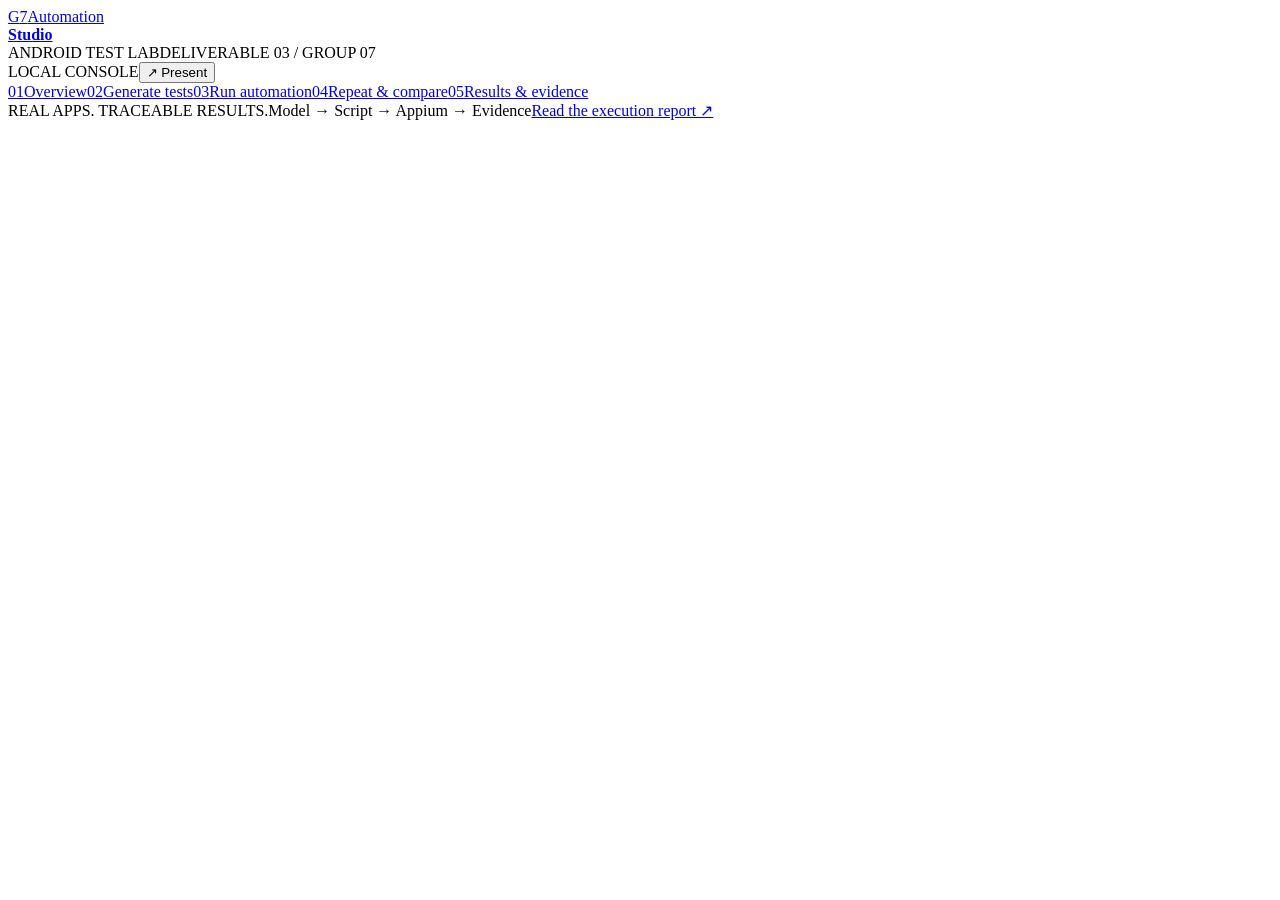
==== static/library/index.html @ b6d838ab "Publish Group 7 Android automation, live workbench, and preserved evidence" ====
<!doctype html>
<html lang="en"><head><meta charset="utf-8"><meta name="viewport" content="width=device-width,initial-scale=1"><title>Group 7 — Automation Studio</title><link rel="stylesheet" href="/library/style.css"></head>
<body>
<header class="masthead"><a class="brand" href="#overview"><span class="brandmark">G<span>7</span></span><span>Automation<br><b>Studio</b></span></a><div class="edition">ANDROID TEST LAB<span>DELIVERABLE 03 / GROUP 07</span></div><div class="top-actions"><span class="local-dot"></span><span>LOCAL CONSOLE</span><button class="icon-button" id="projector" title="Toggle projection mode" aria-pressed="false">↗ <span>Present</span></button></div></header>
<nav class="steps" aria-label="Demonstration steps"><a href="#overview" data-step="overview"><span>01</span>Overview</a><a href="#generate" data-step="generate"><span>02</span>Generate tests</a><a href="#run" data-step="run"><span>03</span>Run automation</a><a href="#repeat" data-step="repeat"><span>04</span>Repeat & compare</a><a href="#evidence" data-step="evidence"><span>05</span>Results & evidence</a></nav>
<main id="main" tabindex="-1"><section id="overview" class="view"></section><section id="generate" class="view" hidden></section><section id="run" class="view" hidden></section><section id="repeat" class="view" hidden></section><section id="evidence" class="view" hidden></section></main>
<footer class="page-footer"><span>REAL APPS. TRACEABLE RESULTS.</span><span>Model → Script → Appium → Evidence</span><a href="/api/file?origin=reference&path=documents/REPORT_EN_UPDATED.md" target="_blank" rel="noopener">Read the execution report ↗</a></footer>
<div id="toast" role="status" aria-live="polite"></div>
<dialog id="detail-dialog"><button class="close-dialog" aria-label="Close evidence">×</button><div id="dialog-body"></div></dialog>
<script src="/library/app.js"></script></body></html>
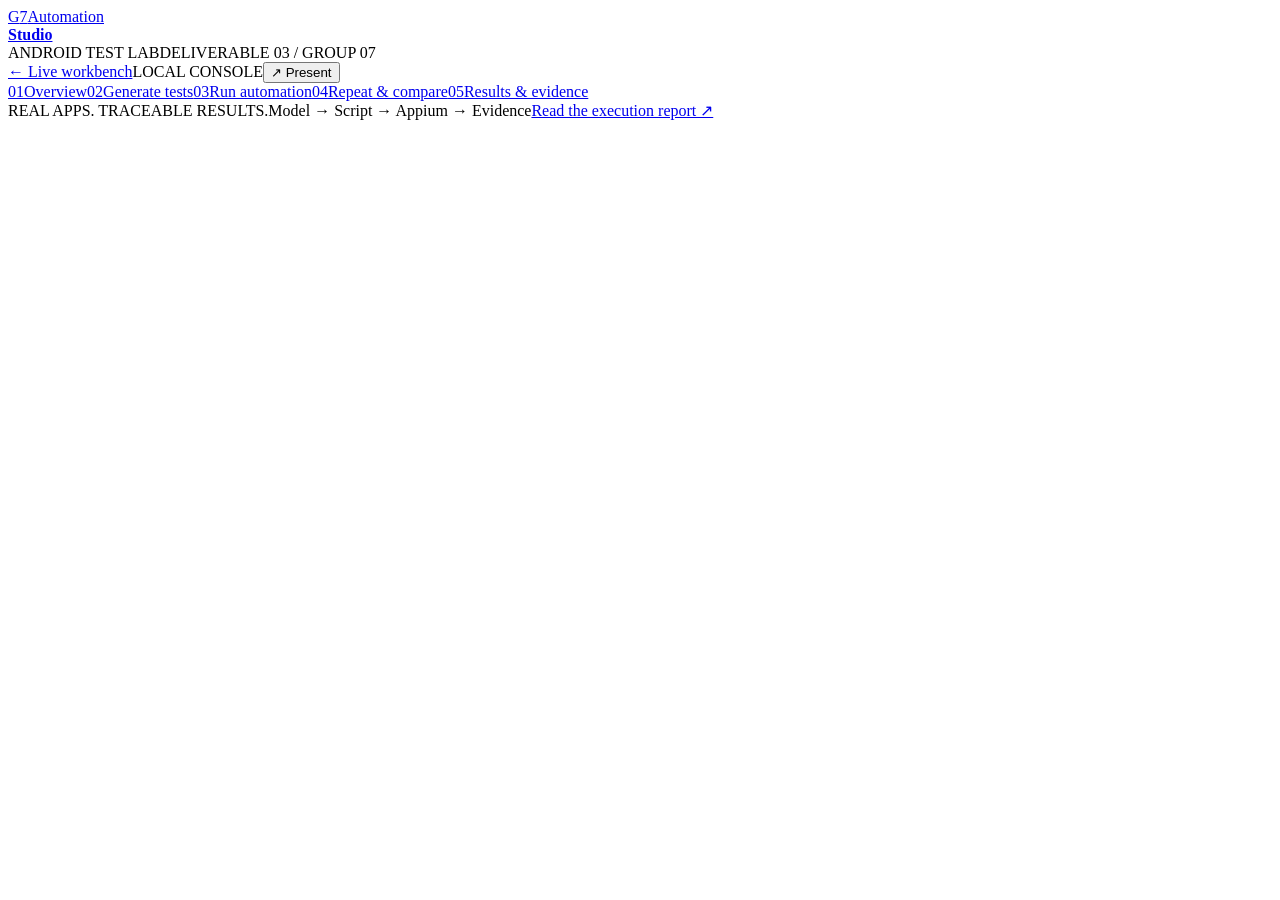
==== commit 2a26fd9d: "One place to run, clear connection state, local times - The evidence library no longer starts or sto" ====
--- a/static/library/index.html
+++ b/static/library/index.html
@@ -1,7 +1,7 @@
 <!doctype html>
 <html lang="en"><head><meta charset="utf-8"><meta name="viewport" content="width=device-width,initial-scale=1"><title>Group 7 — Automation Studio</title><link rel="stylesheet" href="/library/style.css"></head>
 <body>
-<header class="masthead"><a class="brand" href="#overview"><span class="brandmark">G<span>7</span></span><span>Automation<br><b>Studio</b></span></a><div class="edition">ANDROID TEST LAB<span>DELIVERABLE 03 / GROUP 07</span></div><div class="top-actions"><span class="local-dot"></span><span>LOCAL CONSOLE</span><button class="icon-button" id="projector" title="Toggle projection mode" aria-pressed="false">↗ <span>Present</span></button></div></header>
+<header class="masthead"><a class="brand" href="#overview"><span class="brandmark">G<span>7</span></span><span>Automation<br><b>Studio</b></span></a><div class="edition">ANDROID TEST LAB<span>DELIVERABLE 03 / GROUP 07</span></div><div class="top-actions"><a class="icon-button workbench-link" href="/">← Live workbench</a><span class="local-dot"></span><span>LOCAL CONSOLE</span><button class="icon-button" id="projector" title="Toggle projection mode" aria-pressed="false">↗ <span>Present</span></button></div></header>
 <nav class="steps" aria-label="Demonstration steps"><a href="#overview" data-step="overview"><span>01</span>Overview</a><a href="#generate" data-step="generate"><span>02</span>Generate tests</a><a href="#run" data-step="run"><span>03</span>Run automation</a><a href="#repeat" data-step="repeat"><span>04</span>Repeat & compare</a><a href="#evidence" data-step="evidence"><span>05</span>Results & evidence</a></nav>
 <main id="main" tabindex="-1"><section id="overview" class="view"></section><section id="generate" class="view" hidden></section><section id="run" class="view" hidden></section><section id="repeat" class="view" hidden></section><section id="evidence" class="view" hidden></section></main>
 <footer class="page-footer"><span>REAL APPS. TRACEABLE RESULTS.</span><span>Model → Script → Appium → Evidence</span><a href="/api/file?origin=reference&path=documents/REPORT_EN_UPDATED.md" target="_blank" rel="noopener">Read the execution report ↗</a></footer>
